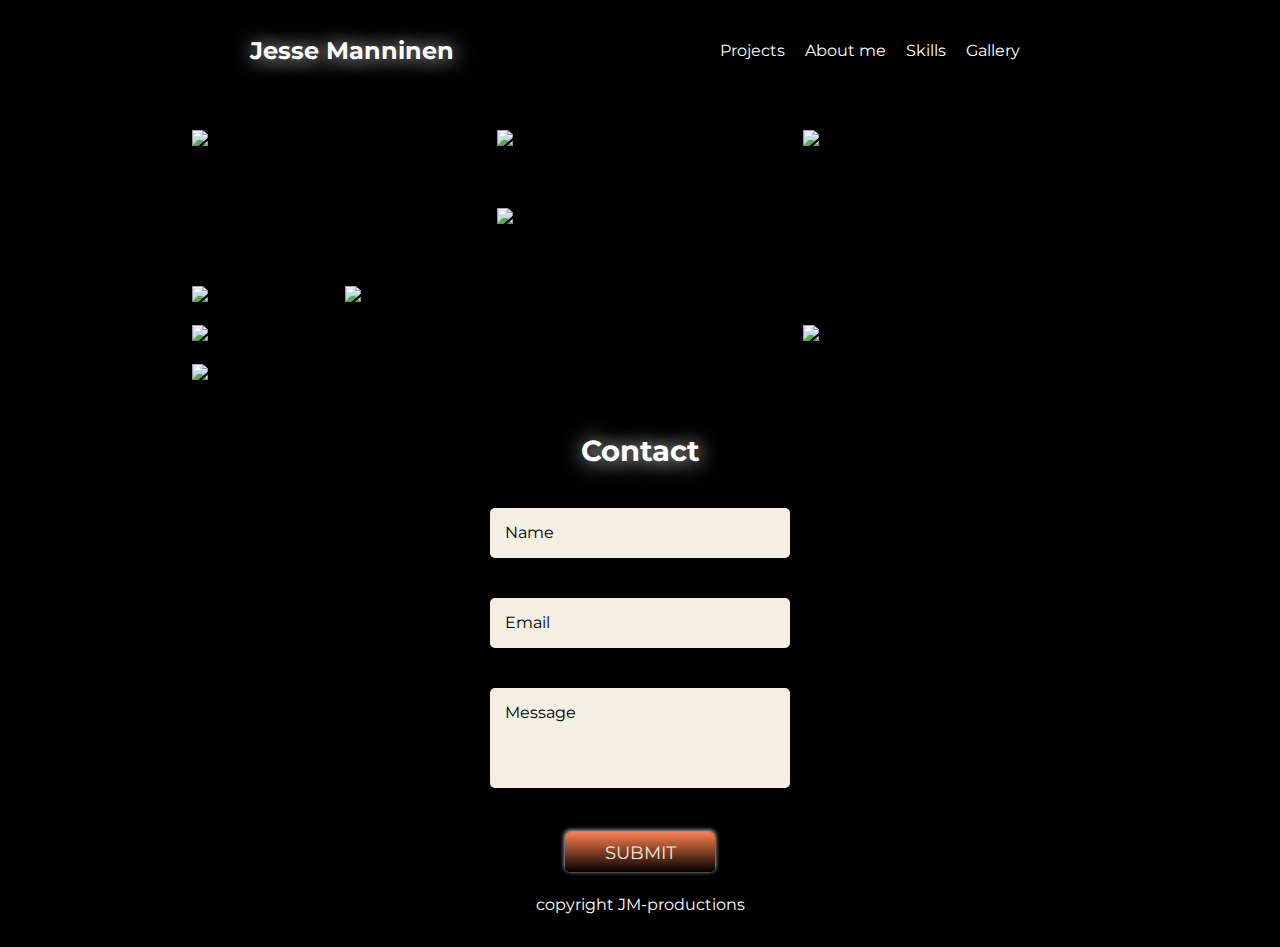
==== gallery.html @ d2f5af00 "commit" ====
<!DOCTYPE html>
<html lang="en">
  <head>
    <meta charset="UTF-8" />
    <meta http-equiv="X-UA-Compatible" content="IE=edge" />
    <meta name="viewport" content="width=device-width, initial-scale=1.0" />
    <meta name="description" content="Portfolio page" />
    <meta name="author" content="Jesse Manninen" />
    <meta name="keywords" content="HTML, CSS, JavaScript, React, " />

    <link rel="preconnect" href="https://fonts.googleapis.com" />
    <link rel="preconnect" href="https://fonts.gstatic.com" crossorigin />
    <link
      href="https://fonts.googleapis.com/css2?family=Montserrat:wght@400;700&display=swap"
      rel="stylesheet"
    />
    <link
      rel="apple-touch-icon"
      sizes="180x180"
      href="assets/apple-touch-icon.png"
    />
    <link
      rel="icon"
      type="image/png"
      sizes="32x32"
      href="assets/favicon-32x32.png"
    />
    <link
      rel="icon"
      type="image/png"
      sizes="16x16"
      href="assets/favicon-16x16.png"
    />
    <link rel="manifest" href="assets/site.webmanifest" />

    <link
      rel="stylesheet"
      href="https://fonts.googleapis.com/css2?family=Material+Symbols+Outlined:opsz,wght,FILL,GRAD@48,400,0,0"
    />
    <link rel="stylesheet" href="style2.css" />

    <script
      src="https://kit.fontawesome.com/d734d11b3b.js"
      crossorigin="anonymous"
    ></script>
    <script src="gallery.js" defer></script>
    <title>My portfolio</title>
  </head>
  <body>
    <header>
      <h2 id="logo">Jesse Manninen</h2>
      <nav>
        <ul class="nav-menu">
          <li class="nav-item"><a href="#projects">Projects</a></li>
          <li class="nav-item"><a href="#about-me">About me</a></li>
          <li class="nav-item"><a href="#skills">Skills</a></li>
          <li class="nav-item"><a href="/portfolio/index.html">Gallery</a></li>
        </ul>
        <div class="burger">
          <span class="bar"></span>
          <span class="bar"></span>
          <span class="bar"></span>
        </div>
      </nav>
    </header>

    <main>
      <section>
        <div class="gallery">
          <figure class="img-1">
            <img
              src="https://source.unsplash.com/random/1600x900"
              alt="random pic"
            />
          </figure>
          <figure class="img-2">
            <img
              src="https://source.unsplash.com/random/1600x900"
              alt="random pic"
            />
          </figure>
          <figure class="img-3">
            <img
              src="https://source.unsplash.com/random/1600x900"
              alt="random pic"
            />
          </figure>
          <figure class="img-4">
            <img
              src="https://source.unsplash.com/random/1600x900"
              alt="random pic"
            />
          </figure>
          <figure class="img-5">
            <img
              src="https://source.unsplash.com/random/1600x900"
              alt="random pic"
            />
          </figure>
          <figure class="img-6">
            <img
              src="https://source.unsplash.com/random/1600x900"
              alt="random pic"
            />
          </figure>
          <figure class="img-7">
            <img
              src="https://source.unsplash.com/random/1600x900"
              alt="random pic"
            />
          </figure>
          <figure class="img-8">
            <img
              src="https://source.unsplash.com/random/1600x900"
              alt="random pic"
            />
          </figure>
          <figure class="img-9">
            <img
              src="https://source.unsplash.com/random/1600x900"
              alt="random pic"
            />
          </figure>
        </div>
      </section>
    </main>

    <footer>
      <div class="form-container">
        <form novalidate autocomplete="off">
          <h2>Contact</h2>

          <div class="input-component">
            <input
              type="text"
              placeholder=" "
              id="0"
              name="name"
              class="input-field"
            />
            <label>Name</label>
            <span class="error" id="name-error"></span>
          </div>

          <div class="input-component">
            <input
              type="email"
              placeholder=" "
              id="1"
              name="email"
              class="input-field"
            />
            <label>Email</label>
            <span class="error" id="email-error"></span>
          </div>

          <div class="input-component">
            <textarea
              name="message"
              placeholder=" "
              id="2"
              class="input-field"
            ></textarea>
            <label>Message</label>
            <span class="error" id="message-error"></span>
          </div>

          <button type="submit" class="sub-btn">Submit</button>
        </form>
      </div>

      <p>copyright JM-productions</p>
    </footer>
  </body>
</html>
---- style2.css ----
* {
  margin: 0;
  padding: 0;
  box-sizing: border-box;
  overscroll-behavior: none;
}

html {
  scroll-behavior: smooth;
}

body {
  font-family: "Montserrat", sans-serif;
}

input,
textarea,
select,
button {
  font-family: inherit;
}

p {
  line-height: 1.5;
}

/* HEADER */

header {
  display: flex;
  justify-content: space-between;
  align-items: center;
  height: 100px;
  padding: 40px 250px;
  position: fixed;
  top: 0;
  left: 0;
  width: 100%;
  color: white;
  background-color: black;
  z-index: 2;
}

#logo {
  cursor: pointer;
}

h2 {
  text-shadow: 1px 1px 20px white;
}

.nav-menu {
  width: 320px;
  display: flex;
  justify-content: space-around;
  align-items: center;
}

.nav-item {
  list-style: none;
  background-color: none;
}

.nav-menu li {
  transition: 0.3s ease;
}

.nav-menu li a {
  text-decoration: none;
  transition: 0.3s ease;
  color: white;
  cursor: pointer;
}

.nav-menu li a:hover {
  font-size: 1.4em;
}

.burger {
  display: none;
  cursor: pointer;
}

.bar {
  display: block;
  width: 25px;
  height: 3px;
  margin: 5px auto;
  transition: all 0.3s ease-in-out;
  background-color: white;
}

/* MAIN */

/* section {
  background-color: white;
  min-height: 100vh;
  padding: 40px 150px;
  scroll-margin-top: 5.5rem;
} */

/* THIS WORKS TOO
  :target {
    scroll-margin-top: 5.6rem;
  } */

main {
  padding-top: 5.6rem;
  /* scroll-margin-top: 5.6rem; */
}

section {
  background-color: black;
  display: flex;
  justify-content: center;
  align-items: center;
}

.gallery {
  margin-top: 40px;
  display: grid;
  grid-template-columns: repeat(6, 1fr);
  grid-template-rows: repeat(7, 1fr);
  gap: 20px;
  width: 70vw;
  max-height: 80vh;
}

img {
  width: 100%;
  height: 100%;
  object-fit: cover;
  display: block;
}

.img-1 {
  grid-area: 1 / 1 / 5 / 3;
}

.img-2 {
  grid-area: 1 / 3 / 3 / 5;
}

.img-3 {
  grid-area: 3 / 3 / 5 / 5;
}

.img-4 {
  grid-area: 1 / 5 / 6 / 7;
}

.img-5 {
  grid-area: 5 / 1 / 6 / 2;
}

.img-6 {
  grid-area: 6 / 1 / 7 / 2;
}

.img-7 {
  grid-area: 7 / 1 / 8 / 2;
}

.img-8 {
  grid-area: 5 / 2 / 8 / 5;
}

.img-9 {
  grid-area: 6 / 5 / 8 / 7;
}
*/

/* FOOTER */

.toTopBtn {
  width: 100px;
  height: 100px;
  border: none;
  border-radius: 50%;
  color: black;
  box-shadow: 0 0 10px coral;
  background-color: coral;
  font-size: inherit;
  font-family: inherit;
  display: none;
  position: fixed;
  bottom: 2rem;
  right: 2rem;
}

.material-symbols-outlined {
  font-size: 53px;
}

footer {
  display: flex;
  flex-direction: column;
  align-items: center;
  justify-content: center;
  padding: 30px;
  background-color: black;
  color: white;
}

/*FORM*/

.form-container {
  width: 100%;
  height: 100%;
}

form {
  height: 480px;
  display: flex;
  flex-direction: column;
  justify-content: space-around;
  align-items: center;
}

form h2 {
  color: white;
  font-size: 1.8em;
}

.input-component {
  position: relative;
}

label {
  color: black;
  position: absolute;
  left: 15px;
  top: 15px;
  transition: all 0.3s ease;
  font-size: 16px;
  pointer-events: none;
}

.error {
  position: absolute;
  right: 5px;
  top: -20px;
  color: red;
  font-size: 0.7rem;
}

input,
textarea {
  font-family: inherit;
  font-size: 16px;
  width: 300px;
  background-color: rgb(244, 239, 227);
  padding: 20px;
  border-radius: 5px;
  border: none;
}

input {
  height: 50px;
}

textarea {
  height: 100px;
  resize: none;
}

input:hover,
textarea:hover {
  box-shadow: 0 0 20px white;
}

input:focus,
textarea:focus {
  outline: none !important;
  box-shadow: 0 0 30px white;
}

input:focus + label,
input:not(:placeholder-shown) ~ label,
textarea:focus + label,
textarea:not(:placeholder-shown) ~ label {
  top: -24px;
  left: 0px;
  font-size: 1em;
  color: white;
}

input.invalid,
textarea.invalid {
  box-shadow: 0 0 20px red;
}

input:focus.invalid,
textarea:focus.invalid {
  box-shadow: 0 0 30px red;
}

.sub-btn {
  background: linear-gradient(coral, black);
  color: rgb(242, 233, 214);
  width: 150px;
  height: 40px;
  font-size: 1.1rem;
  font-weight: normal;
  border-radius: 5px;
  border: none;
  box-shadow: 0 -1px 5px white;
  text-transform: uppercase;
  transition: 0.3s ease;
  cursor: pointer;
}

.sub-btn:hover {
  box-shadow: 0 0 20px white;
  font-size: 1.2rem;
}

.sub-btn:active {
  background: linear-gradient(rgb(251, 160, 127), black);
  font-size: 1.3rem;
  font-weight: bold;
  box-shadow: 0 0 30px white;
}

.btn {
  width: 200px;
  height: 50px;
  margin: 30px;
  border-radius: 5px;
  border: none;
  background-color: coral;
  color: white;
  font-size: 18px;
  cursor: pointer;
  transition: 0.5s ease;
}

.btn:hover {
  color: black;
  font-size: 19px;
}

/* MEDIA QUERIES */

@media only screen and (max-width: 700px) {
  header {
    padding: 40px;
    transition: 0.5s ease;
  }

  .burger {
    display: block;
  }

  .burger.active .bar:nth-child(2) {
    opacity: 0;
  }

  .burger.active .bar:nth-child(1) {
    transform: translateY(8px) rotate(45deg);
  }

  .burger.active .bar:nth-child(3) {
    transform: translateY(-8px) rotate(-45deg);
  }

  .nav-menu {
    position: fixed;
    top: 25px;
    right: 53px;
    gap: 0;
    display: flex;
    justify-content: space-evenly;
    width: 0px;
    visibility: hidden;
    transition: 0.5s ease;
  }

  .nav-menu li a {
    font-size: 0px;
  }

  .nav-menu.active li a {
    font-size: 1rem;
  }

  .nav-item {
    margin: 16px 0;
  }

  .nav-menu.active {
    background-color: black;
    transition: 0.5s ease;
    visibility: visible;
    width: 100%;
    right: 0;
    top: 100px;
  }

  .nav-menu.active li a:hover {
    font-size: 1.4em;
  }

  .project-card {
    margin-bottom: 20px;
    min-width: 300px;
    height: 300px;
  }

  .project-card .box {
    height: 170px;
  }

  .about-me .box {
    width: 150px;
    height: 100px;
    float: none;
    margin: 0 auto 40px;
  }

  .about-me p {
    margin: 20px;
  }

  section {
    padding: 40px;
    text-align: center;
  }

  section h2 {
    margin-bottom: 40px;
  }

  .skill-card {
    margin-bottom: 20px;
  }

  .toTopBtn {
    width: 70px;
    height: 70px;
    bottom: 1rem;
    right: 1rem;
  }

  /* form {
      width: 60vw;
    } */

  /* label {
      margin-bottom: 5px;
    } */

  /* .form-row {
      flex-direction: column;
    } */

  /* .sub-btn {
      width: 50vw;
      margin-top: 40px;
    }
  
    input {
      width: 100%;
      margin-bottom: 30px;
    }
  
    textarea {
      width: 100%;
      height: 100px;
    } */
}

@media only screen and (min-width: 701px) and (max-width: 1000px) {
  .project-card {
    margin-bottom: 40px;
  }

  section {
    padding: 40px;
  }

  section h2 {
    text-align: center;
  }

  .about-me .box {
    float: left;
    margin-right: 40px;
  }

  .about-me {
    padding: 40px 80px 80px 80px;
  }

  .project-card {
    margin-bottom: 30px;
  }

  .skill-cards-container {
    justify-content: space-evenly;
  }

  .skill-card {
    margin-bottom: 50px;
  }
  /* 
    form {
      min-width: 70vw;
    } */

  /* form input,
    form textarea {
      width: 50vw;
    } */
}
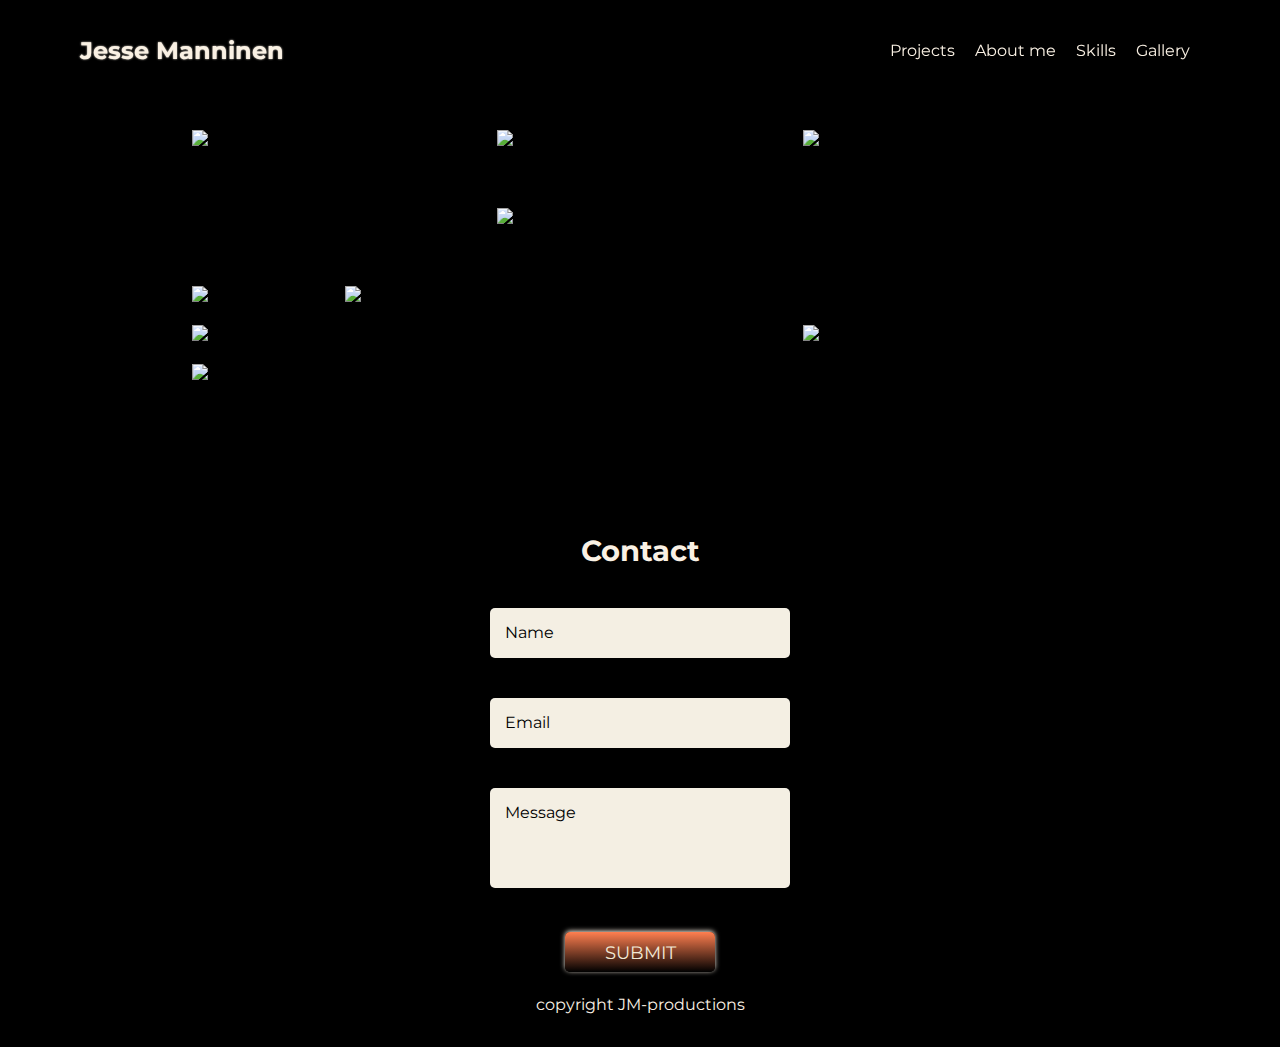
==== commit f881f2c9: "full size herobanner + header toggle changes" ====
--- a/gallery.html
+++ b/gallery.html
@@ -3,13 +3,20 @@
   <head>
     <meta charset="UTF-8" />
     <meta http-equiv="X-UA-Compatible" content="IE=edge" />
-    <meta name="viewport" content="width=device-width, initial-scale=1.0" />
+    <meta
+      name="viewport"
+      content="width=device-width, initial-scale=1.0"
+    />
     <meta name="description" content="Portfolio page" />
     <meta name="author" content="Jesse Manninen" />
     <meta name="keywords" content="HTML, CSS, JavaScript, React, " />
 
     <link rel="preconnect" href="https://fonts.googleapis.com" />
-    <link rel="preconnect" href="https://fonts.gstatic.com" crossorigin />
+    <link
+      rel="preconnect"
+      href="https://fonts.gstatic.com"
+      crossorigin
+    />
     <link
       href="https://fonts.googleapis.com/css2?family=Montserrat:wght@400;700&display=swap"
       rel="stylesheet"
@@ -37,7 +44,8 @@
       rel="stylesheet"
       href="https://fonts.googleapis.com/css2?family=Material+Symbols+Outlined:opsz,wght,FILL,GRAD@48,400,0,0"
     />
-    <link rel="stylesheet" href="style2.css" />
+    <link rel="stylesheet" href="style.css" />
+    <link rel="stylesheet" href="gallery.css" />
 
     <script
       src="https://kit.fontawesome.com/d734d11b3b.js"
@@ -51,10 +59,18 @@
       <h2 id="logo">Jesse Manninen</h2>
       <nav>
         <ul class="nav-menu">
-          <li class="nav-item"><a href="#projects">Projects</a></li>
-          <li class="nav-item"><a href="#about-me">About me</a></li>
-          <li class="nav-item"><a href="#skills">Skills</a></li>
-          <li class="nav-item"><a href="/portfolio/index.html">Gallery</a></li>
+          <li class="nav-item">
+            <a href="index.html">Projects</a>
+          </li>
+          <li class="nav-item">
+            <a href="index.html">About me</a>
+          </li>
+          <li class="nav-item">
+            <a href="index.html">Skills</a>
+          </li>
+          <li class="nav-item">
+            <a href="index.html">Gallery</a>
+          </li>
         </ul>
         <div class="burger">
           <span class="bar"></span>
@@ -65,7 +81,7 @@
     </header>
 
     <main>
-      <section>
+      <section class="gallery-section">
         <div class="gallery">
           <figure class="img-1">
             <img
--- a/style.css
+++ b/style.css
@@ -0,0 +1,548 @@
+* {
+  margin: 0;
+  padding: 0;
+  box-sizing: border-box;
+  overscroll-behavior: none;
+}
+
+:root {
+  --light-color: rgb(250, 241, 228);
+  --font: "Montserrat", sans-serif;
+}
+
+body {
+  background: var(--light-color);
+  font-family: var(--font);
+}
+
+html {
+  scroll-behavior: smooth;
+}
+
+input,
+textarea,
+select,
+button {
+  font-family: inherit;
+}
+
+p {
+  line-height: 1.5;
+}
+
+/* HEADER */
+
+header {
+  display: flex;
+  justify-content: space-between;
+  align-items: center;
+  height: 100px;
+  padding: 40px 80px;
+  position: fixed;
+  top: 0;
+  left: 0;
+  width: 100%;
+  color: var(--light-color);
+  background: none;
+  z-index: 2;
+}
+
+#logo {
+  text-shadow: 0 0 2px var(--light-color);
+}
+
+.nav-menu {
+  width: 320px;
+  display: flex;
+  justify-content: space-around;
+  align-items: center;
+}
+
+.nav-item {
+  list-style: none;
+  background: none;
+}
+
+.nav-menu li {
+  transition: 0.3s ease;
+}
+
+.nav-menu li a {
+  text-decoration: none;
+  transition: 0.3s ease;
+  color: var(--light-color);
+  cursor: pointer;
+}
+
+.nav-menu li a:hover {
+  color: white;
+  font-size: 1.2em;
+  text-shadow: 0 0 3px var(--light-color);
+}
+
+.burger {
+  display: none;
+  cursor: pointer;
+}
+
+.bar {
+  display: block;
+  width: 25px;
+  height: 3px;
+  margin: 5px auto;
+  transition: all 0.3s ease-in-out;
+  background-color: var(--light-color);
+}
+
+/* MAIN */
+
+section {
+  background-color: var(--light-color);
+  padding: 40px 150px 100px;
+  scroll-margin-top: 5.5rem;
+}
+
+section:nth-child(2n + 3) {
+  background-color: black;
+  color: var(--light-color);
+}
+
+section h2 {
+  margin-bottom: 40px;
+}
+
+.hero-banner {
+  display: flex;
+  justify-content: center;
+  height: 100vh;
+  align-items: center;
+  padding: 0;
+  background-image: url("https://4kwallpapers.com/images/walls/thumbs_3t/2692.jpg");
+  background-repeat: no-repeat;
+  background-size: cover;
+  background-attachment: fixed;
+  font-size: 2.5rem;
+  color: var(--light-color);
+  animation-name: textglow;
+  animation-duration: 3s;
+  animation-iteration-count: infinite;
+}
+
+@keyframes textglow {
+  0% {
+    text-shadow: 0px 0px 1px var(--light-color);
+  }
+  50% {
+    color: white;
+    text-shadow: 0px 0px 8px var(--light-color);
+  }
+
+  100% {
+    text-shadow: 0px 0px 1px var(--light-color);
+  }
+}
+
+.hero-banner::after {
+  content: "";
+  width: 100%;
+  height: 100vh;
+  background-image: linear-gradient(
+    to top,
+    rgb(0, 0, 0),
+    rgb(255, 255, 255)
+  );
+  opacity: 0.1;
+  position: absolute;
+  z-index: 1;
+}
+
+.project-cards-container {
+  display: flex;
+  flex-wrap: wrap;
+  justify-content: center;
+}
+
+.project-card {
+  display: flex;
+  flex-direction: column;
+  justify-content: space-between;
+  border: 0px;
+  min-width: 330px;
+  height: 330px;
+  padding: 20px;
+  margin: 20px;
+  box-shadow: 5px 5px 10px grey;
+  border-radius: 5px;
+  transition: 0.3s ease;
+}
+
+.project-card a {
+  text-decoration: none;
+  color: red;
+}
+
+.project-card .box {
+  width: 100%;
+  height: 200px;
+  background-color: black;
+  color: var(--light-color);
+  display: flex;
+  justify-content: center;
+  align-items: center;
+  border: 1px solid black;
+}
+
+.about-me .box {
+  width: 200px;
+  height: 150px;
+  background-color: var(--light-color);
+  color: black;
+  margin: 10px;
+  display: flex;
+  justify-content: center;
+  align-items: center;
+  float: right;
+}
+
+.skill-cards-container {
+  display: flex;
+  flex-wrap: wrap;
+  justify-content: center;
+  align-items: center;
+}
+
+.skill-card {
+  min-width: 230px;
+  height: 230px;
+  display: flex;
+  flex-direction: column;
+  justify-content: space-evenly;
+  align-items: center;
+  background-color: black;
+  color: var(--light-color);
+  margin: 20px;
+  box-shadow: 5px 5px 5px grey;
+  border-radius: 5px;
+}
+
+.skillbar {
+  accent-color: coral;
+}
+
+/* FOOTER */
+
+.toTopBtn {
+  width: 100px;
+  height: 100px;
+  border: none;
+  border-radius: 50%;
+  color: black;
+  box-shadow: 0 0 10px coral;
+  background-color: coral;
+  opacity: 0;
+  position: fixed;
+  bottom: 2rem;
+  right: 2rem;
+  transition: 0.3s ease;
+}
+
+.toTopBtn.active {
+  opacity: 1;
+  transition: 0.3s ease;
+}
+
+.material-symbols-outlined {
+  font-size: 53px;
+}
+
+footer {
+  display: flex;
+  flex-direction: column;
+  align-items: center;
+  justify-content: center;
+  padding: 30px;
+  background-color: black;
+  color: var(--light-color);
+}
+
+/*FORM*/
+
+.form-container {
+  width: 100%;
+  height: 100%;
+}
+
+form {
+  height: 480px;
+  display: flex;
+  flex-direction: column;
+  justify-content: space-around;
+  align-items: center;
+}
+
+form h2 {
+  color: var(--light-color);
+  font-size: 1.8em;
+}
+
+.input-component {
+  position: relative;
+}
+
+label {
+  color: black;
+  position: absolute;
+  left: 15px;
+  top: 15px;
+  transition: all 0.3s ease;
+  font-size: 16px;
+  pointer-events: none;
+}
+
+.error {
+  position: absolute;
+  right: 5px;
+  top: -20px;
+  color: red;
+  font-size: 0.7rem;
+}
+
+input,
+textarea {
+  font-family: inherit;
+  font-size: 16px;
+  width: 300px;
+  background-color: rgb(244, 239, 227);
+  padding: 20px;
+  border-radius: 5px;
+  border: none;
+}
+
+input {
+  height: 50px;
+}
+
+textarea {
+  height: 100px;
+  resize: none;
+}
+
+input:hover,
+textarea:hover {
+  box-shadow: 0 0 20px var(--light-color);
+}
+
+input:focus,
+textarea:focus {
+  outline: none !important;
+  box-shadow: 0 0 30px var(--light-color);
+}
+
+input:focus + label,
+input:not(:placeholder-shown) ~ label,
+textarea:focus + label,
+textarea:not(:placeholder-shown) ~ label {
+  top: -24px;
+  left: 0px;
+  font-size: 1em;
+  color: var(--light-color);
+}
+
+input.invalid,
+textarea.invalid {
+  box-shadow: 0 0 20px red;
+}
+
+input:focus.invalid,
+textarea:focus.invalid {
+  box-shadow: 0 0 30px red;
+}
+
+.sub-btn {
+  background: linear-gradient(coral, black);
+  color: rgb(242, 233, 214);
+  width: 150px;
+  height: 40px;
+  font-size: 1.1rem;
+  font-weight: normal;
+  border-radius: 5px;
+  border: none;
+  box-shadow: 0 -1px 5px var(--light-color);
+  text-transform: uppercase;
+  transition: 0.3s ease;
+  cursor: pointer;
+}
+
+.sub-btn:hover {
+  box-shadow: 0 0 20px var(--light-color);
+  font-size: 1.2rem;
+}
+
+.sub-btn:active {
+  background: linear-gradient(rgb(251, 160, 127), black);
+  font-size: 1.3rem;
+  font-weight: bold;
+  box-shadow: 0 0 30px var(--light-color);
+}
+
+input:focus,
+textarea:focus {
+  outline: none !important;
+  box-shadow: 0 0 20px var(--light-color);
+}
+
+.btn {
+  width: 200px;
+  height: 50px;
+  margin: 30px;
+  border-radius: 5px;
+  border: none;
+  background-color: coral;
+  color: var(--light-color);
+  font-size: 18px;
+  cursor: pointer;
+  transition: 0.5s ease;
+}
+
+.btn:hover {
+  color: black;
+  font-size: 19px;
+}
+
+/* MEDIA QUERIES */
+
+@media only screen and (max-width: 700px) {
+  header {
+    padding: 40px;
+    transition: 0.5s ease;
+  }
+
+  .burger {
+    display: block;
+  }
+
+  .burger.active .bar:nth-child(2) {
+    opacity: 0;
+  }
+
+  .burger.active .bar:nth-child(1) {
+    transform: translateY(8px) rotate(45deg);
+  }
+
+  .burger.active .bar:nth-child(3) {
+    transform: translateY(-8px) rotate(-45deg);
+  }
+
+  .nav-menu {
+    position: fixed;
+    top: 25px;
+    right: 53px;
+    gap: 0;
+    display: flex;
+    justify-content: space-evenly;
+    width: 0px;
+    visibility: hidden;
+    transition: 0.5s ease;
+  }
+
+  .nav-menu li a {
+    font-size: 0px;
+  }
+
+  .nav-menu.active li a {
+    font-size: 1rem;
+  }
+
+  .nav-item {
+    margin: 16px 0;
+  }
+
+  .nav-menu.active {
+    background-color: black;
+    transition: 0.5s ease;
+    visibility: visible;
+    width: 100%;
+    right: 0;
+    top: 100px;
+  }
+
+  .nav-menu.active li a:hover {
+    font-size: 1.4em;
+  }
+
+  .project-card {
+    margin-bottom: 20px;
+    min-width: 300px;
+    height: 300px;
+  }
+
+  .project-card .box {
+    height: 170px;
+  }
+
+  .about-me .box {
+    width: 150px;
+    height: 100px;
+    float: none;
+    margin: 0 auto 40px;
+  }
+
+  .about-me p {
+    margin: 20px;
+  }
+
+  section {
+    padding: 40px;
+    text-align: center;
+  }
+
+  section h2 {
+    margin-bottom: 40px;
+  }
+
+  .skill-card {
+    margin-bottom: 20px;
+  }
+
+  .toTopBtn {
+    width: 70px;
+    height: 70px;
+    bottom: 1rem;
+    right: 1rem;
+  }
+}
+
+@media only screen and (min-width: 701px) and (max-width: 1000px) {
+  .project-card {
+    margin-bottom: 40px;
+  }
+
+  section {
+    padding: 40px;
+  }
+
+  section h2 {
+    text-align: center;
+  }
+
+  .about-me .box {
+    float: left;
+    margin-right: 40px;
+  }
+
+  .about-me {
+    padding: 40px 80px 80px 80px;
+  }
+
+  .project-card {
+    margin-bottom: 30px;
+  }
+
+  .skill-cards-container {
+    justify-content: space-evenly;
+  }
+
+  .skill-card {
+    margin-bottom: 50px;
+  }
+}
--- a/gallery.css
+++ b/gallery.css
@@ -0,0 +1,60 @@
+.gallery-section {
+  padding-top: 5.6rem;
+  background-color: black;
+  display: flex;
+  justify-content: center;
+  align-items: center;
+}
+
+.gallery {
+  margin-top: 40px;
+  display: grid;
+  grid-template-columns: repeat(6, 1fr);
+  grid-template-rows: repeat(7, 1fr);
+  gap: 20px;
+  width: 70vw;
+  max-height: 80vh;
+}
+
+img {
+  width: 100%;
+  height: 100%;
+  object-fit: cover;
+  display: block;
+}
+
+.img-1 {
+  grid-area: 1 / 1 / 5 / 3;
+}
+
+.img-2 {
+  grid-area: 1 / 3 / 3 / 5;
+}
+
+.img-3 {
+  grid-area: 3 / 3 / 5 / 5;
+}
+
+.img-4 {
+  grid-area: 1 / 5 / 6 / 7;
+}
+
+.img-5 {
+  grid-area: 5 / 1 / 6 / 2;
+}
+
+.img-6 {
+  grid-area: 6 / 1 / 7 / 2;
+}
+
+.img-7 {
+  grid-area: 7 / 1 / 8 / 2;
+}
+
+.img-8 {
+  grid-area: 5 / 2 / 8 / 5;
+}
+
+.img-9 {
+  grid-area: 6 / 5 / 8 / 7;
+}
